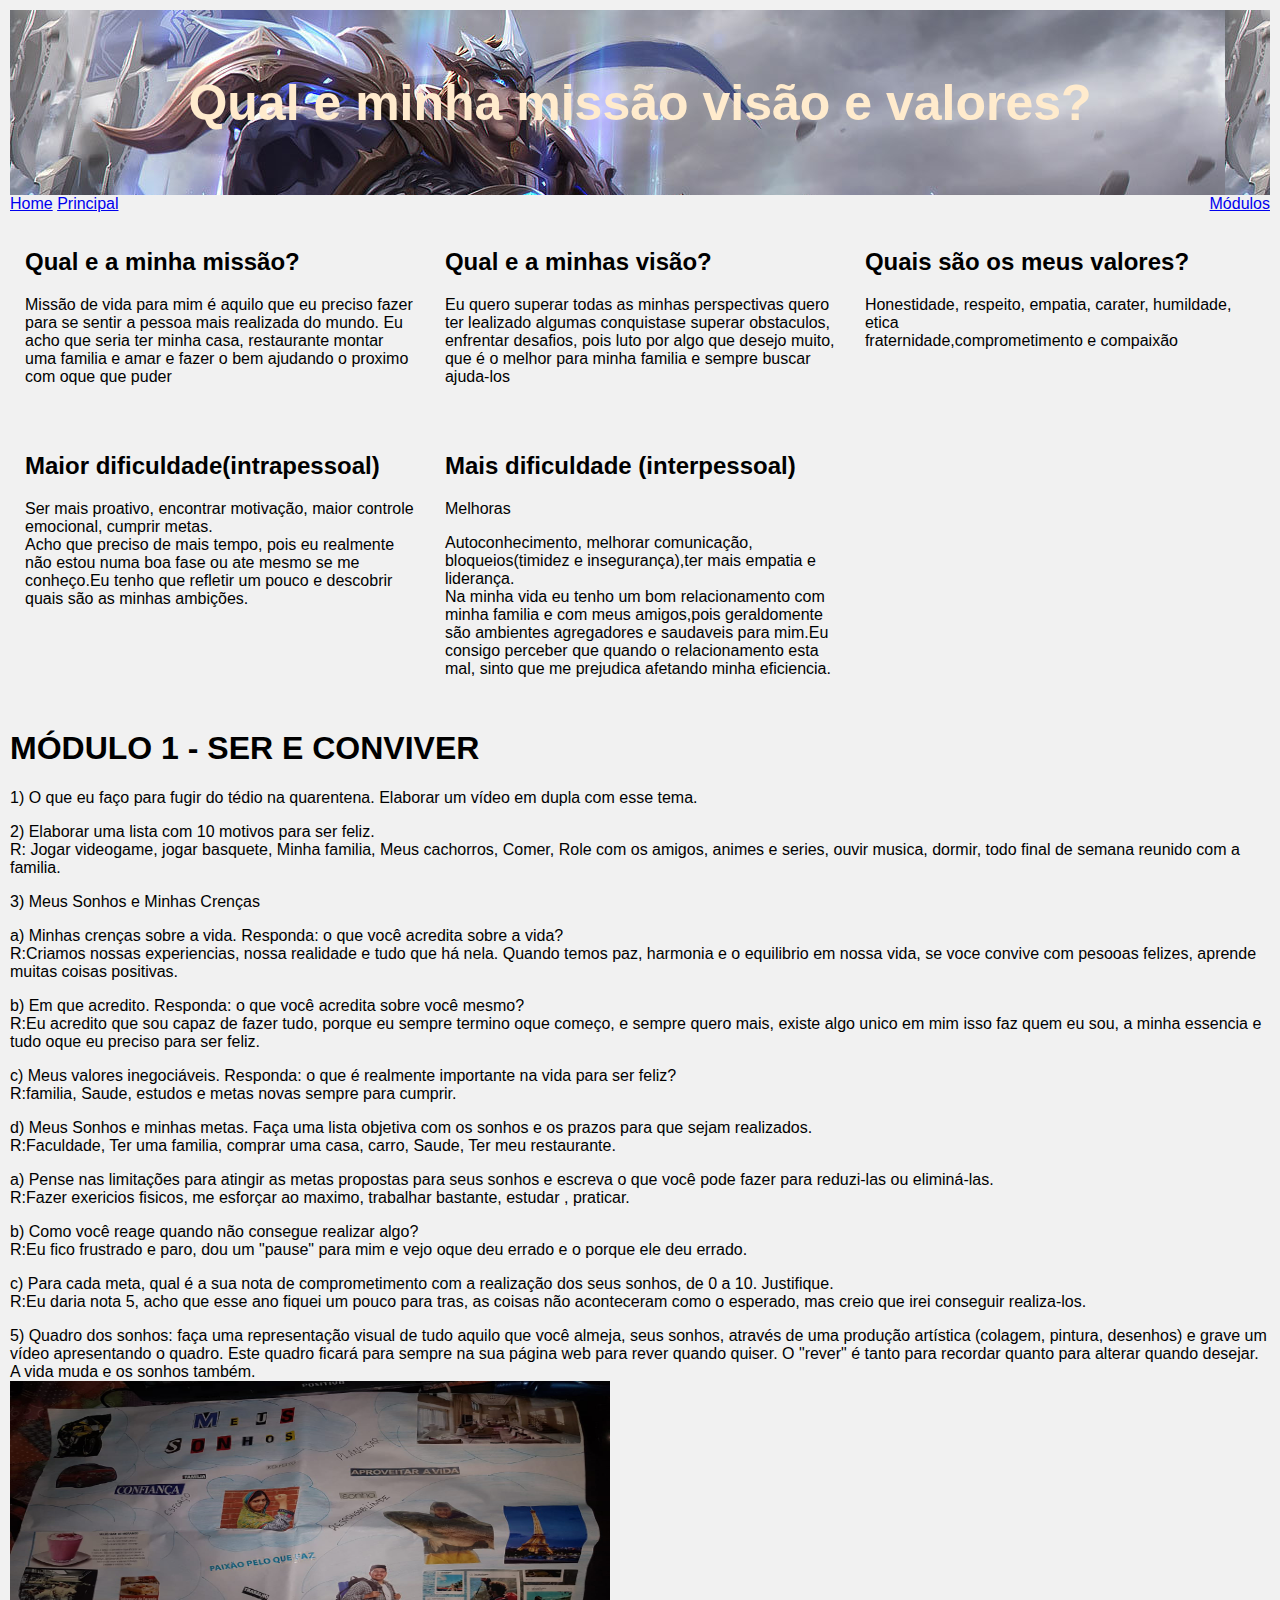
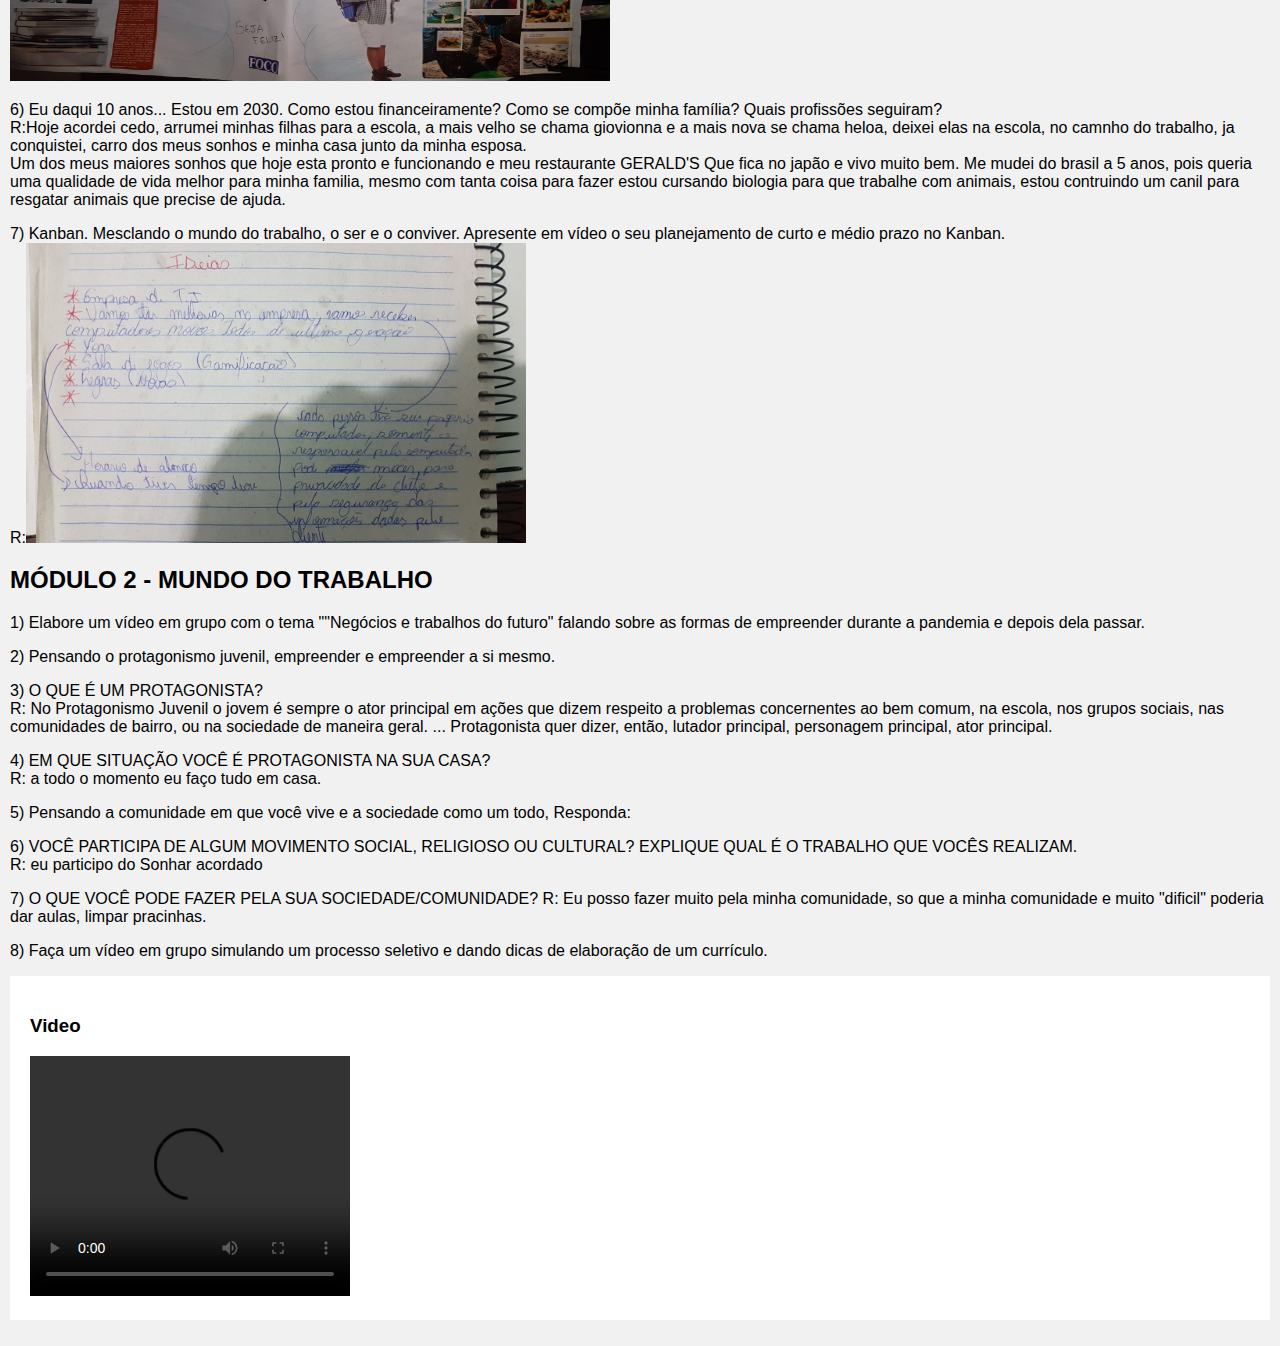
==== paginas/conteudo.html @ ac1c4e0c "Add files via upload" ====
<!DOCTYPE html>
<html>
<head>
<title>Geraldo2.com</title>
<meta name="viewport" content="width=device-width, initial-scale=1">
 <link rel="icon" href="GERALDO.jpg" type="image/svg" sizes="16x16">
 <link rel="stylesheet" href="../css/conteudo.css">
 <link rel="stylesheet" href="https://cdnjs.cloudflare.com/ajax/libs/font-awesome/4.7.0/css/font-awesome.min.css">
</head>
<body>
</style>
</head>
<body>

<header> 
    <h1>Qual e minha missão visão e valores?</h1>
    <p></p>
</header>
  
  <a href="#">Home</a>
  <a href="../index.html">Principal</a>
  <a href="#" style="float:right">Módulos</a>
</nav>
  
      <div class="row">
        <div class="column">
          <h2>Qual e a minha missão?</h2>
          <p>Missão de vida para mim é aquilo que eu preciso fazer para se sentir a pessoa mais realizada do mundo. Eu acho que seria ter minha casa, restaurante montar uma familia e amar e fazer o bem ajudando o proximo com oque que puder</p>
        </div>
        
        <div class="column">
          <h2>Qual e a minhas visão?</h2>
          <p>Eu quero superar todas as minhas perspectivas quero ter lealizado algumas conquistase superar obstaculos, enfrentar desafios, pois luto por algo que desejo muito, que é o melhor para minha familia e sempre buscar ajuda-los</p>
        </div>
        
        <div class="column">
          <h2>Quais são os meus valores?</h2>
          <p>Honestidade, respeito, empatia, carater, humildade, etica <br>
            fraternidade,comprometimento e compaixão</p>
        </div>
      </div>
    </nav>
  
    <div class="row">
      <div class="column">
        <h2>Maior dificuldade(intrapessoal)</h2>
        <p>Ser mais proativo, encontrar motivação, maior controle emocional, cumprir metas.<br>
          Acho que preciso de mais tempo, pois eu realmente não estou numa boa fase ou ate mesmo se me conheço.Eu tenho que refletir um pouco e descobrir quais são as minhas ambições.
        </p>
      </div>
      
      <div class="column">
        <h2>Mais dificuldade (interpessoal)</h2>
        <p>Melhoras</p>
        <p>Autoconhecimento, melhorar comunicação, bloqueios(timidez e insegurança),ter mais empatia e liderança.<br>
          Na minha vida eu tenho um bom relacionamento com minha familia e com meus amigos,pois geraldomente são ambientes agregadores e saudaveis para mim.Eu consigo perceber que quando o relacionamento esta mal, sinto que me prejudica afetando minha eficiencia.
        </p>
      </div>
    </div>

<h1>MÓDULO 1 - SER E CONVIVER</h1>
    <p>1) O que eu faço para fugir do tédio na quarentena.  Elaborar um vídeo em dupla com esse tema.</p>
     
    <p>2) Elaborar uma lista com 10 motivos para ser feliz.<br>
     R: Jogar videogame, jogar basquete, Minha familia, Meus cachorros, Comer, Role com os amigos, animes e series, ouvir musica, dormir, todo final de semana reunido com a familia.</p>
     
    3) Meus Sonhos e Minhas Crenças<br>
    <p>a) Minhas crenças sobre a vida. Responda: o que você acredita sobre a vida?<br>
     R:Criamos nossas experiencias, nossa realidade e tudo que há nela. Quando temos paz, harmonia e o equilibrio em nossa vida, se voce convive com pesooas felizes, aprende muitas coisas positivas.</p>
     
    <p>b) Em que acredito. Responda: o que você acredita sobre você mesmo?<br>
     R:Eu acredito que sou capaz de fazer tudo, porque eu sempre termino oque começo, e sempre quero mais, existe algo unico em mim isso faz quem eu sou, a minha essencia e tudo oque eu preciso para ser feliz.</p>
     
    <p>c) Meus valores inegociáveis. Responda: o que é realmente importante na vida para ser feliz?<br>
     R:familia, Saude, estudos e metas novas sempre para cumprir.</p>
      
    <p>d) Meus Sonhos e minhas metas. Faça uma lista objetiva com os sonhos e os prazos para que sejam realizados.<br>
     R:Faculdade, Ter uma familia, comprar uma casa, carro, Saude, Ter meu restaurante.</p>
     
    <p>a) Pense nas limitações para atingir as metas propostas para seus sonhos e escreva o que você pode fazer para reduzi-las ou eliminá-las.<br>
     R:Fazer exericios fisicos, me esforçar ao maximo, trabalhar bastante, estudar , praticar.</p>
     
    <p>b) Como você reage quando não consegue realizar algo?<br>
     R:Eu fico frustrado e paro, dou um "pause" para mim e vejo oque deu errado e o porque ele deu errado.<br></p>
     
    <p>c) Para cada meta, qual é a sua nota de comprometimento com a realização dos seus sonhos, de 0 a 10. Justifique.<br>
     R:Eu daria nota 5, acho que esse ano fiquei um pouco para tras, as coisas não aconteceram como o esperado, mas creio que irei conseguir realiza-los.<br></p>
    
    <p>5) Quadro dos sonhos: faça uma representação visual de tudo aquilo que você almeja, seus sonhos, através de uma produção artística (colagem, pintura, desenhos) e grave um vídeo apresentando o quadro. Este quadro ficará para sempre na sua página web para rever quando quiser. O "rever" é tanto para recordar quanto para alterar quando desejar. A vida muda e os sonhos também.<br>
    <img src="sonhos.jpg" alt="meus sonhos" width="600" height="300"></p>

    <p>6) Eu daqui 10 anos... Estou em 2030. Como estou financeiramente? Como se compõe minha família? Quais profissões seguiram?<br>
     R:Hoje acordei cedo, arrumei minhas filhas para a escola, a mais velho se chama giovionna e a mais nova se chama heloa, deixei elas na escola, no camnho do trabalho, ja conquistei, carro dos meus sonhos e minha casa junto da minha esposa.<br>
    Um dos meus maiores sonhos que hoje esta pronto e funcionando e meu restaurante GERALD'S Que fica no japão e vivo muito bem. Me mudei do brasil a 5 anos, pois queria uma qualidade de vida melhor para minha familia, mesmo com tanta coisa para fazer estou cursando biologia para que trabalhe com animais, estou contruindo um canil para resgatar animais que precise de ajuda.</p>

    7) Kanban. Mesclando o mundo do trabalho, o ser e o conviver. Apresente em vídeo o seu planejamento de curto e médio prazo no Kanban.<br>
    R:<img src="kanban.jpg" alt="meus sonhos" width="500" height="300"><br>

    <H2>MÓDULO 2 - MUNDO DO TRABALHO</H2>

    <p>1) Elabore um vídeo em grupo com o tema ""Negócios e trabalhos do futuro" falando sobre as formas de empreender durante a pandemia e depois dela passar.</p>

    <p>2) Pensando o protagonismo juvenil, empreender e empreender a si mesmo.</p>

    <p>3) O QUE É UM PROTAGONISTA?<br>
    R: No Protagonismo Juvenil o jovem é sempre o ator principal em ações que dizem respeito a problemas concernentes ao bem comum, na escola, nos grupos sociais, nas comunidades de bairro, ou na sociedade de maneira geral. ... Protagonista quer dizer, então, lutador principal, personagem principal, ator principal.</p>

    <p>4) EM QUE SITUAÇÃO VOCÊ É PROTAGONISTA NA SUA CASA?<br>
    R: a todo o momento eu faço tudo em casa.</p>

    <p>5) Pensando a comunidade em que você vive e a sociedade como um todo, Responda:</p>

    <p>6) VOCÊ PARTICIPA DE ALGUM MOVIMENTO SOCIAL, RELIGIOSO OU CULTURAL? EXPLIQUE QUAL É O TRABALHO QUE VOCÊS REALIZAM.<br>
      R: eu participo do Sonhar acordado
    </p>

    <p>7) O QUE VOCÊ PODE FAZER PELA SUA SOCIEDADE/COMUNIDADE?
      R: Eu posso fazer muito pela minha comunidade, so que a minha comunidade e muito "dificil" poderia dar aulas, limpar pracinhas.
    </p>

    <p>8) Faça um vídeo em grupo simulando um processo seletivo e dando dicas de elaboração de um currículo.<br>
    <div class="card">
      <h3>Video</h3>
      <video width="320" height="240" controls>
        <source src="Midia/123.mp4" type="video/mp4"><br>
      <p>alguns trabalhos feitos</p>
    </div>
        </p>
  
  </p>

</body>
</html>
      
</body>
</html>
---- css/conteudo.css ----
* {
    box-sizing: border-box;
  }
  

  body {
    margin: 0;
  }
  
  /* Style the header */
  .header {
    background-color: #d81515;
    padding: 20px;
    text-align: center;
  }
  
  /* Style the top navigation bar */
  .topnav {
    overflow: hidden;
    background-color: #333;
  }
  
  /* Style the topnav links */
  .topnav a {
    float: left;
    display: block;
    color: #f2f2f2;
    text-align: center;
    padding: 14px 16px;
    text-decoration: none;
  }
  
  /* Change color on hover */
  .topnav a:hover {
    background-color: #ddd;
    color: black;
  }
  
  /* Create three equal columns that floats next to each other */
  .column {
    float: left;
    width: 33.33%;
    padding: 15px;
  }
  
  /* Clear floats after the columns */
  .row:after {
    content: "";
    display: table;
    clear: both;
  }
  
  /* Responsive layout - makes the three columns stack on top of each other instead of next to each other */
  @media screen and (max-width:600px) {
    .column {
      width: 100%;
    }
  }
  * {
    box-sizing: border-box;
  }
  
  body {
    font-family: Arial;
    padding: 10px;
    background: #f1f1f1;
  }
  
  /* Header/Blog Title */
  header {
    padding: 30px;
    text-align: center;
    background: black;
    background-image: url(../img/Garen_13.jpg);
    color: blanchedalmond;
  }
  
  header h1 {
    font-size: 50px;
  }
  
  /* Style the top navigation bar */
  nav {
    overflow: hidden;
    background-color: #333;
  }
  
  /* Style the topnav links */
  nav a {
    float: left;
    display: block;
    color: #f2f2f2;
    text-align: center;
    padding: 14px 16px;
    text-decoration: none;
  }
  
  /* Change color on hover */
  nav a:hover {
    background-color: #ddd;
    color: black;
  }
  .in-line li {
    display: inline;
  }
  
  /* Create two unequal columns that floats next to each other */
  /* Left column */
  .main {   
    float: left;
    width: 70%;
  }
  
  /* Right column */
  aside {
    float: left;
    width: 30%;
    background-image: url(../img/fundo.png);
    padding-left: 10px;
    padding-right: 10px;
  }
  
  /* Área de imagem */
  .imagem {
    background-image: url(../img/fig4.JPG);
    width: 100%;
    padding: 20px;
    height:300px;
  }

  /* Área de imagem 0 */
  .imagem0 {
    background-image: url(../img/fig0.JPG);
    width: 100%;
    padding: 10px;
    height:250px;
  }
  /* Área de imagem 1 */
  .imagem1 {
    background-image: url(../img/fig4.JPG);
    width: 100%;
    padding: 10px;
    height:250px;
  }
  /* Área de imagem 2 */
  .imagem2 {
    background-image: url(../img/fig8.JPG);
    width: 100%;
    padding: 10px;
  }
  /* Área de imagem 3 */
  .imagem3 {
    background-image: url(../img/fig5.JPG);
    width: 100%;
    padding: 20px;
  }
  /* Área de imagem 4 */
  .imagem4 {
    background-image: url(../img/fig6.JPG);
    width: 100%;
    padding: 20px;
  }
  /* Área de imagem 5 */
  .imagem5 {
    background-image: url(../img/fig7.JPG);
    width: 100%;
    padding: 20px;
  }
  /* Área de imagem 6 */
  .imagem6 {
    background-image: url(../img/fig8.JPG);
    width: 100%;
    padding: 20px;
  }
  
  /* Add a card effect for articles */
  .card {
    background-color: white;
    padding: 20px;
    margin-top: 10px;
    margin-bottom: 10px;
  }
  
  /* Clear floats after the columns */
  section:after {
    content: "";
    display: table;
    clear: both;
  }
  
  /* Footer */
  footer {
    padding: 20px;
    text-align: center;
    background: #ddd;
    margin-top: 20px;
  }
  
  /* Responsive layout - when the screen is less than 800px wide, make the two columns stack on top of each other instead of next to each other */
  @media screen and (max-width: 800px) {
    .main, .aside {   
      width: 100%;
      padding: 0;
    }
  }
  
  /* Responsive layout - when the screen is less than 400px wide, make the navigation links stack on top of each other instead of next to each other */
  @media screen and (max-width: 400px) {
    .topnav a {
      float: none;
      width: 100%;
    }
  }
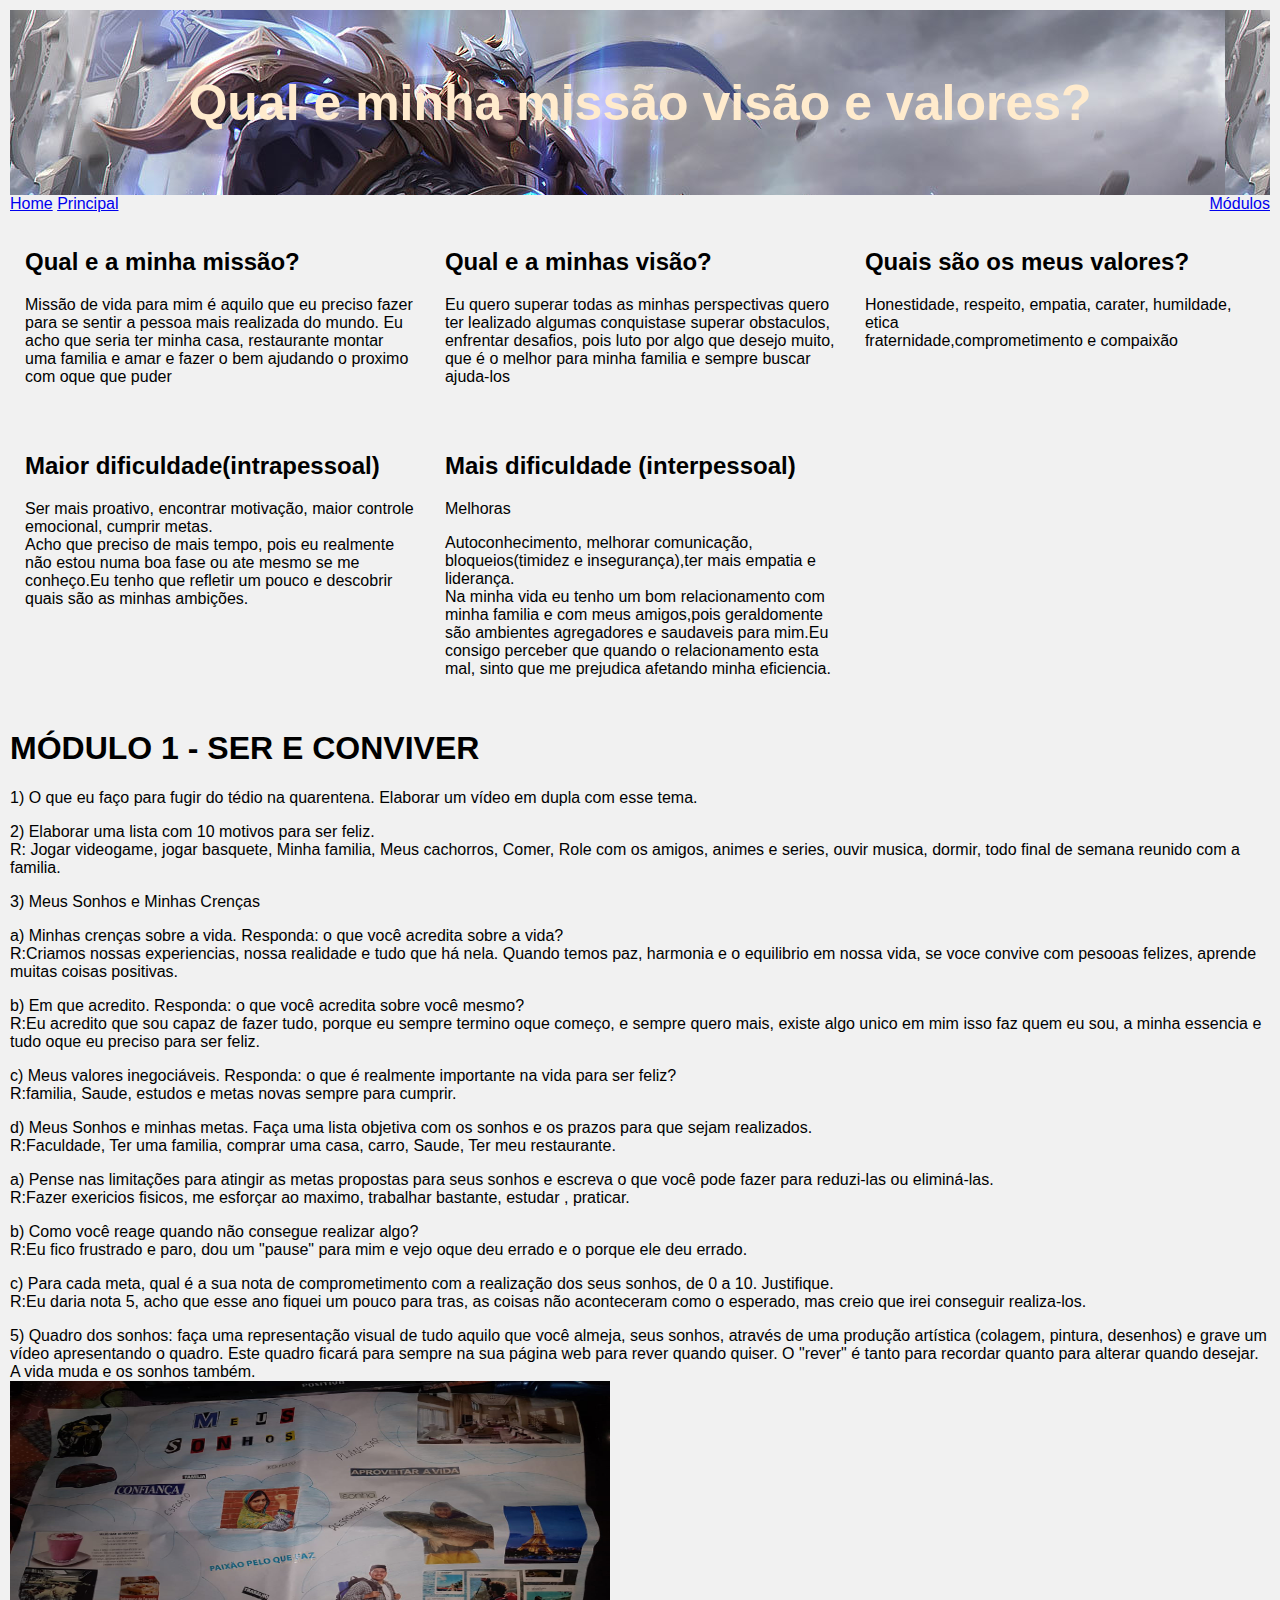
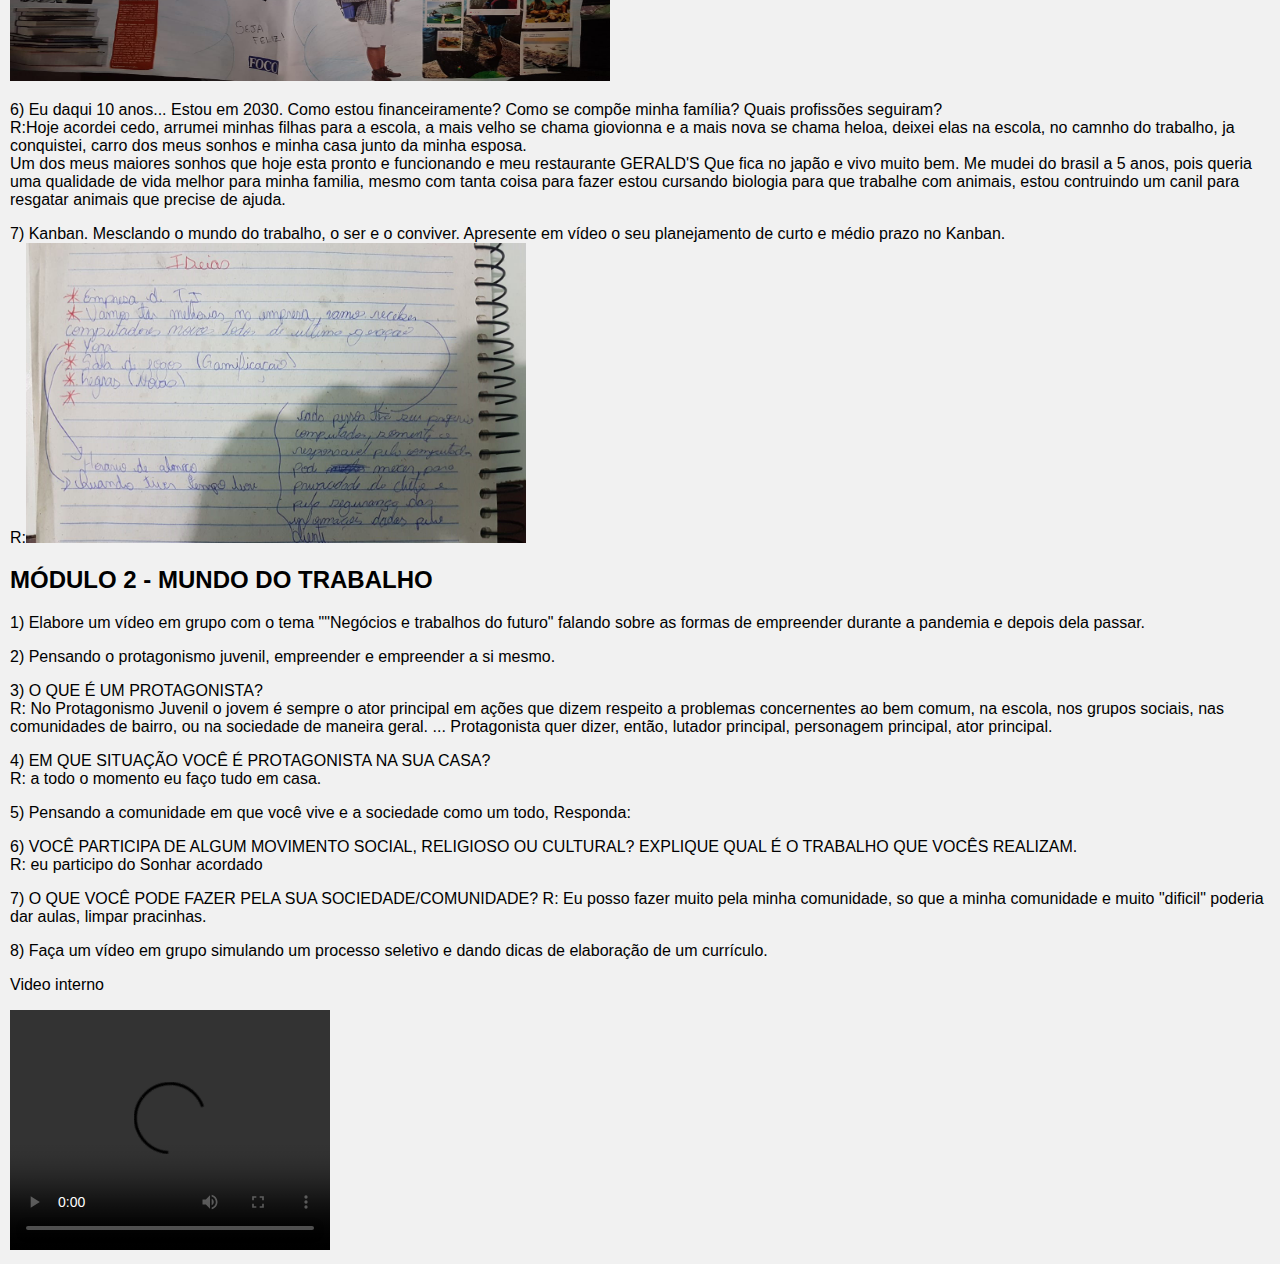
==== commit 5f625c03: "Add files via upload" ====
--- a/paginas/conteudo.html
+++ b/paginas/conteudo.html
@@ -119,16 +119,13 @@
     </p>
 
     <p>8) Faça um vídeo em grupo simulando um processo seletivo e dando dicas de elaboração de um currículo.<br>
-    <div class="card">
-      <h3>Video</h3>
-      <video width="320" height="240" controls>
-        <source src="Midia/123.mp4" type="video/mp4"><br>
-      <p>alguns trabalhos feitos</p>
-    </div>
-        </p>
+    </p>
   
   </p>
-
+  <p>Video interno</p>
+  <video width="320" height="240" controls>
+      <source src="../Midia/entrevista.mp4" type="video/mp4">
+      Seu navegador não suporta vídeos.</video> 
 </body>
 </html>
       
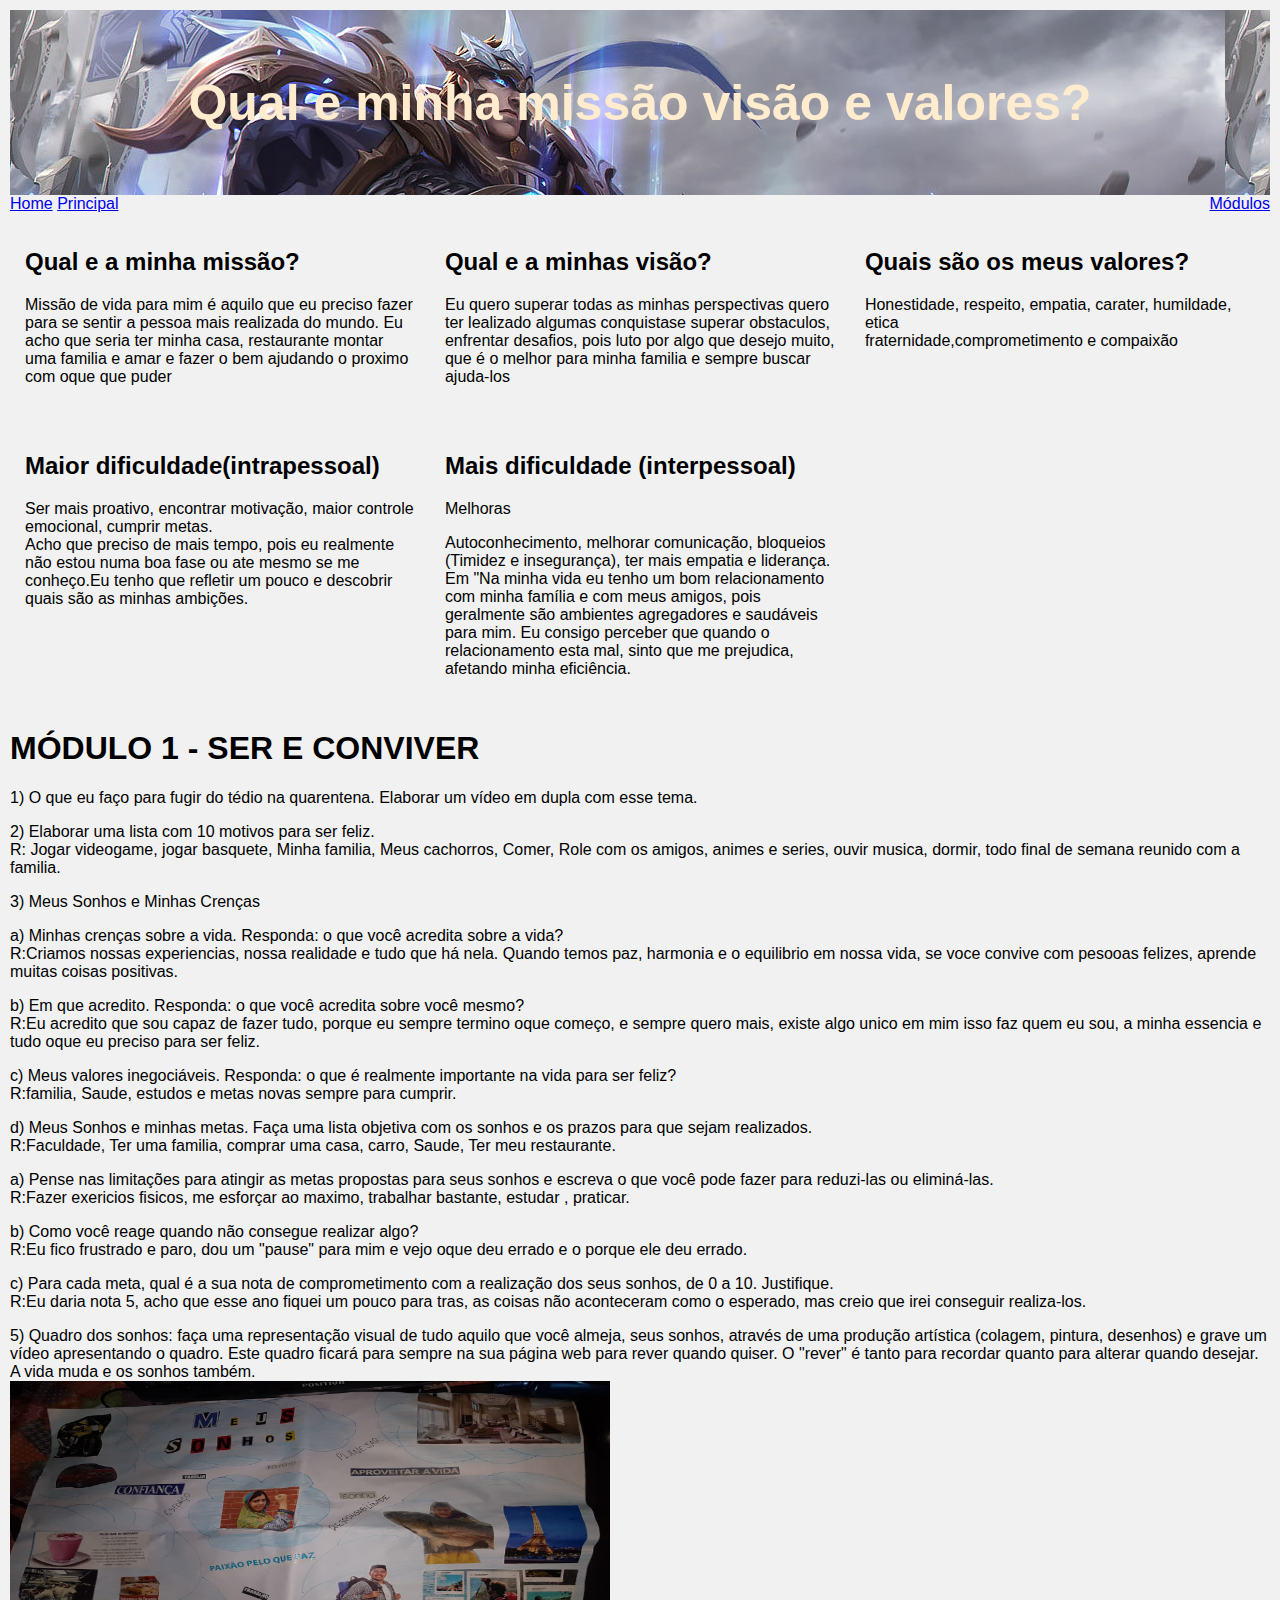
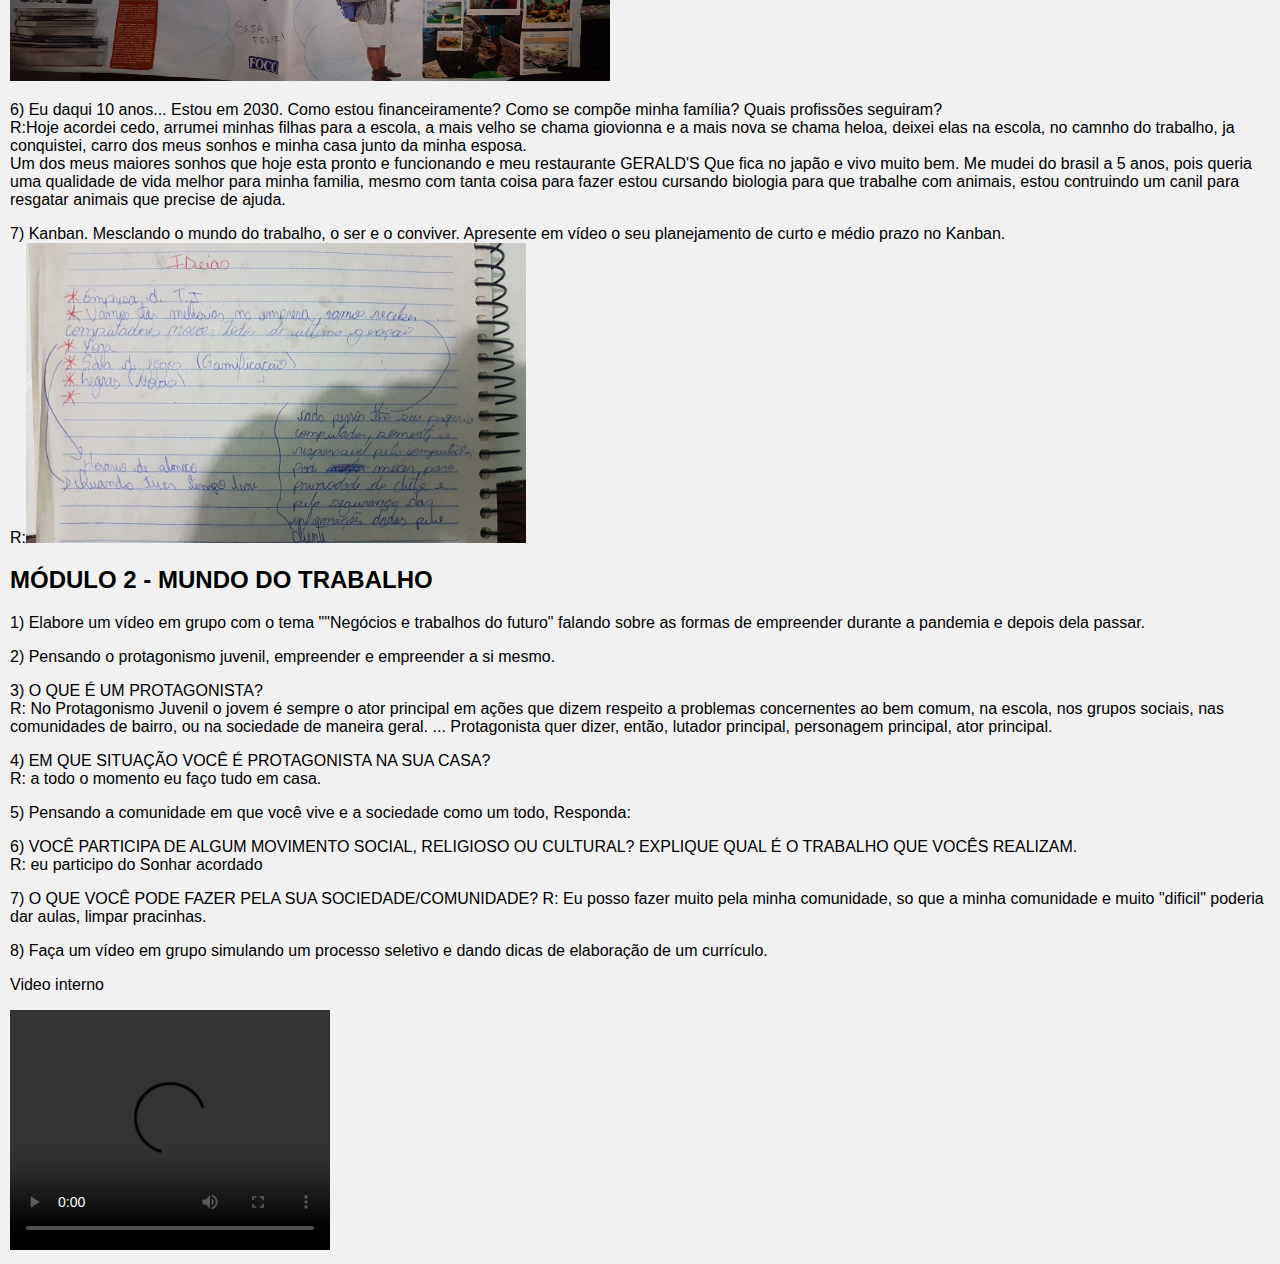
==== commit 1345f6e8: "Update conteudo.html" ====
--- a/paginas/conteudo.html
+++ b/paginas/conteudo.html
@@ -52,8 +52,7 @@
       <div class="column">
         <h2>Mais dificuldade (interpessoal)</h2>
         <p>Melhoras</p>
-        <p>Autoconhecimento, melhorar comunicação, bloqueios(timidez e insegurança),ter mais empatia e liderança.<br>
-          Na minha vida eu tenho um bom relacionamento com minha familia e com meus amigos,pois geraldomente são ambientes agregadores e saudaveis para mim.Eu consigo perceber que quando o relacionamento esta mal, sinto que me prejudica afetando minha eficiencia.
+        <p>Autoconhecimento, melhorar comunicação, bloqueios (Timidez e insegurança), ter mais empatia e liderança. Em  "Na minha vida eu tenho um bom relacionamento com minha família e com meus amigos, pois geralmente são ambientes agregadores e saudáveis para mim. Eu consigo perceber que quando o relacionamento esta mal, sinto que me prejudica, afetando minha eficiência.
         </p>
       </div>
     </div>
@@ -130,4 +129,4 @@
 </html>
       
 </body>
-</html>+</html>
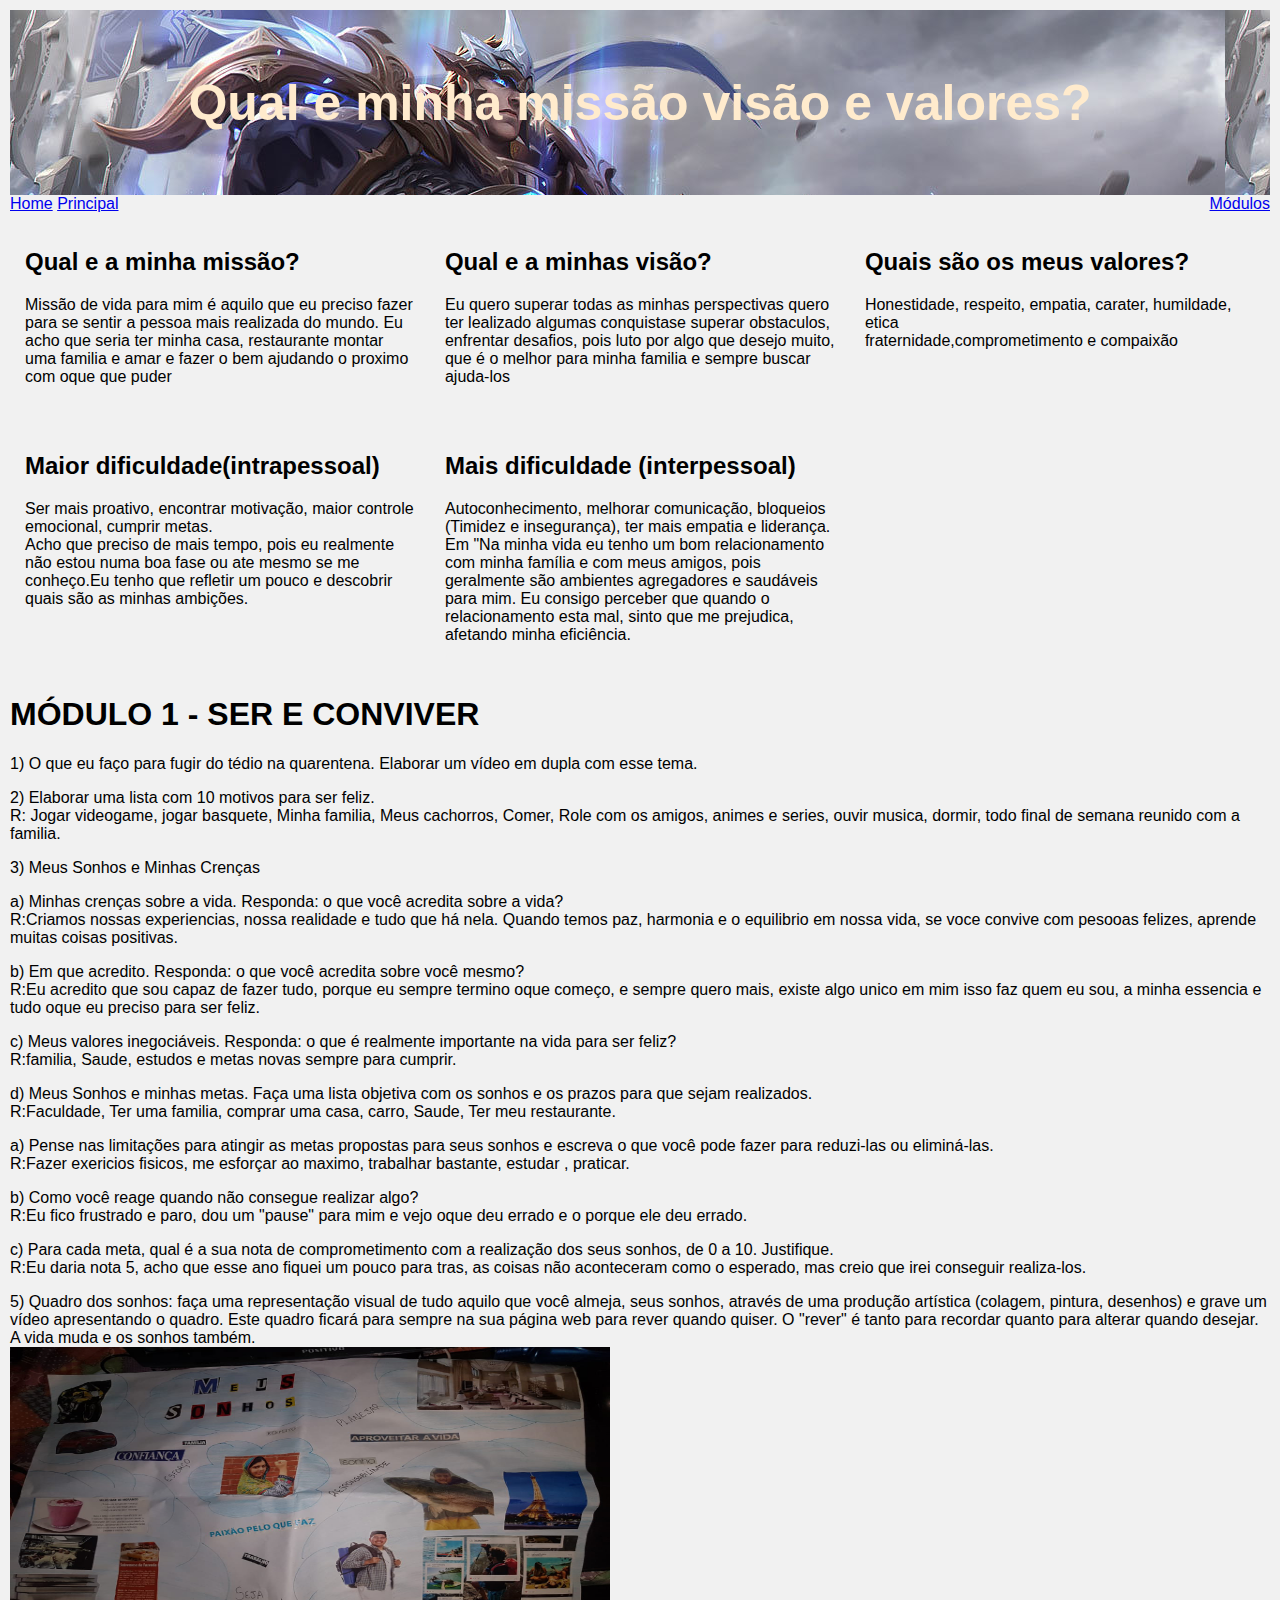
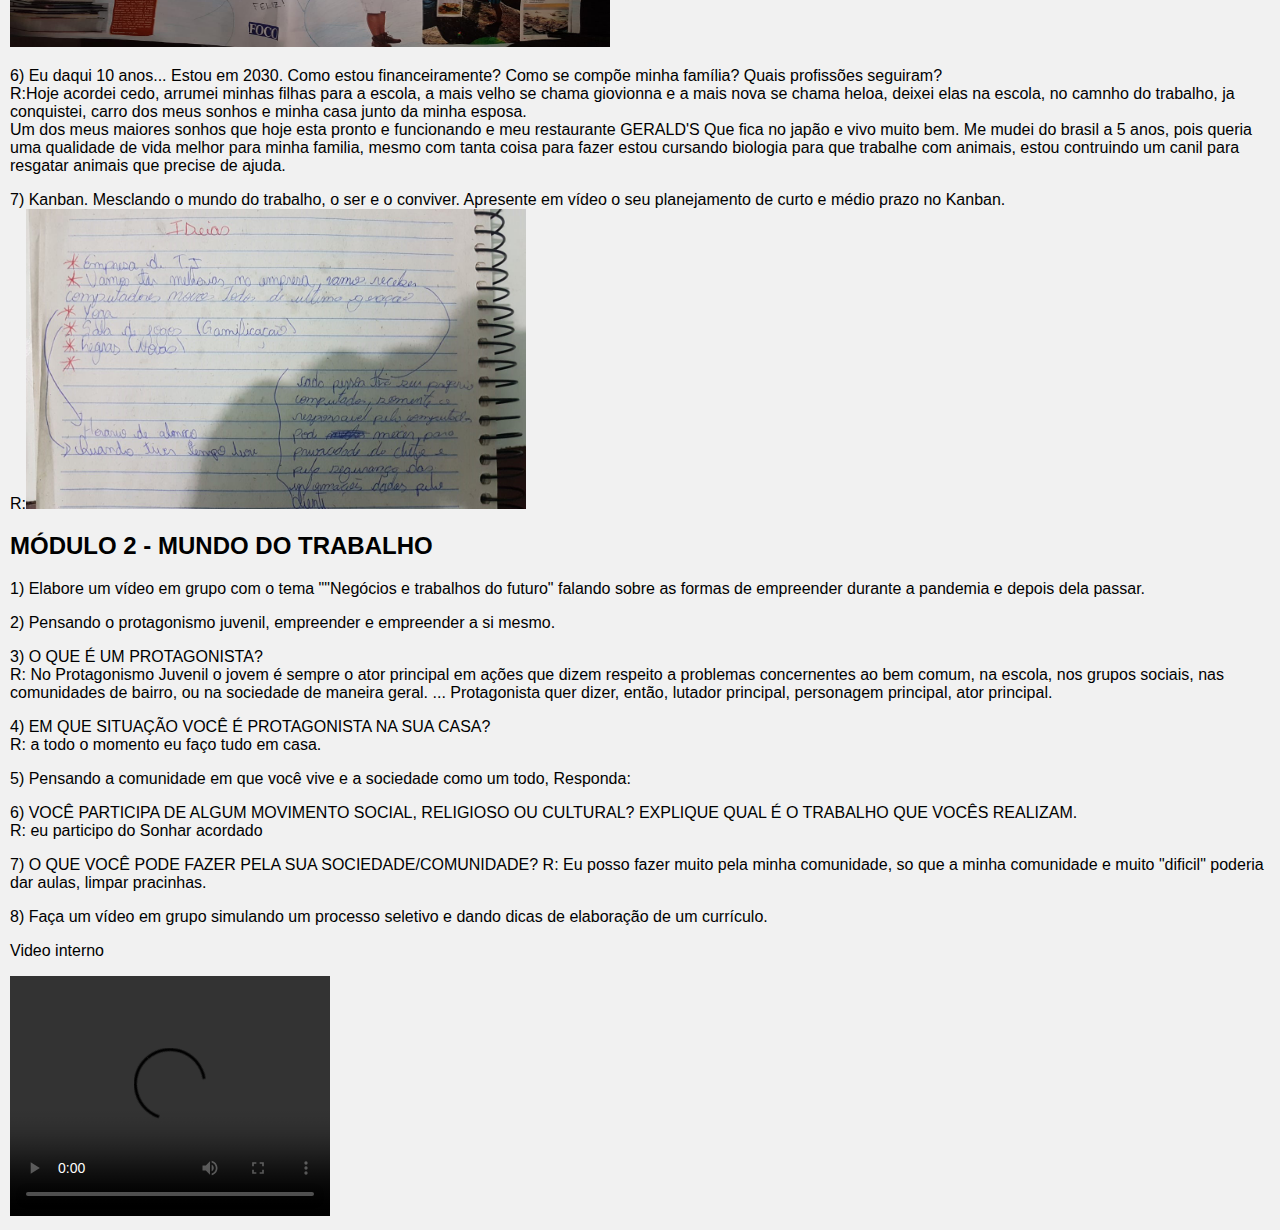
==== commit b724383e: "Update conteudo.html" ====
--- a/paginas/conteudo.html
+++ b/paginas/conteudo.html
@@ -51,7 +51,6 @@
       
       <div class="column">
         <h2>Mais dificuldade (interpessoal)</h2>
-        <p>Melhoras</p>
         <p>Autoconhecimento, melhorar comunicação, bloqueios (Timidez e insegurança), ter mais empatia e liderança. Em  "Na minha vida eu tenho um bom relacionamento com minha família e com meus amigos, pois geralmente são ambientes agregadores e saudáveis para mim. Eu consigo perceber que quando o relacionamento esta mal, sinto que me prejudica, afetando minha eficiência.
         </p>
       </div>
